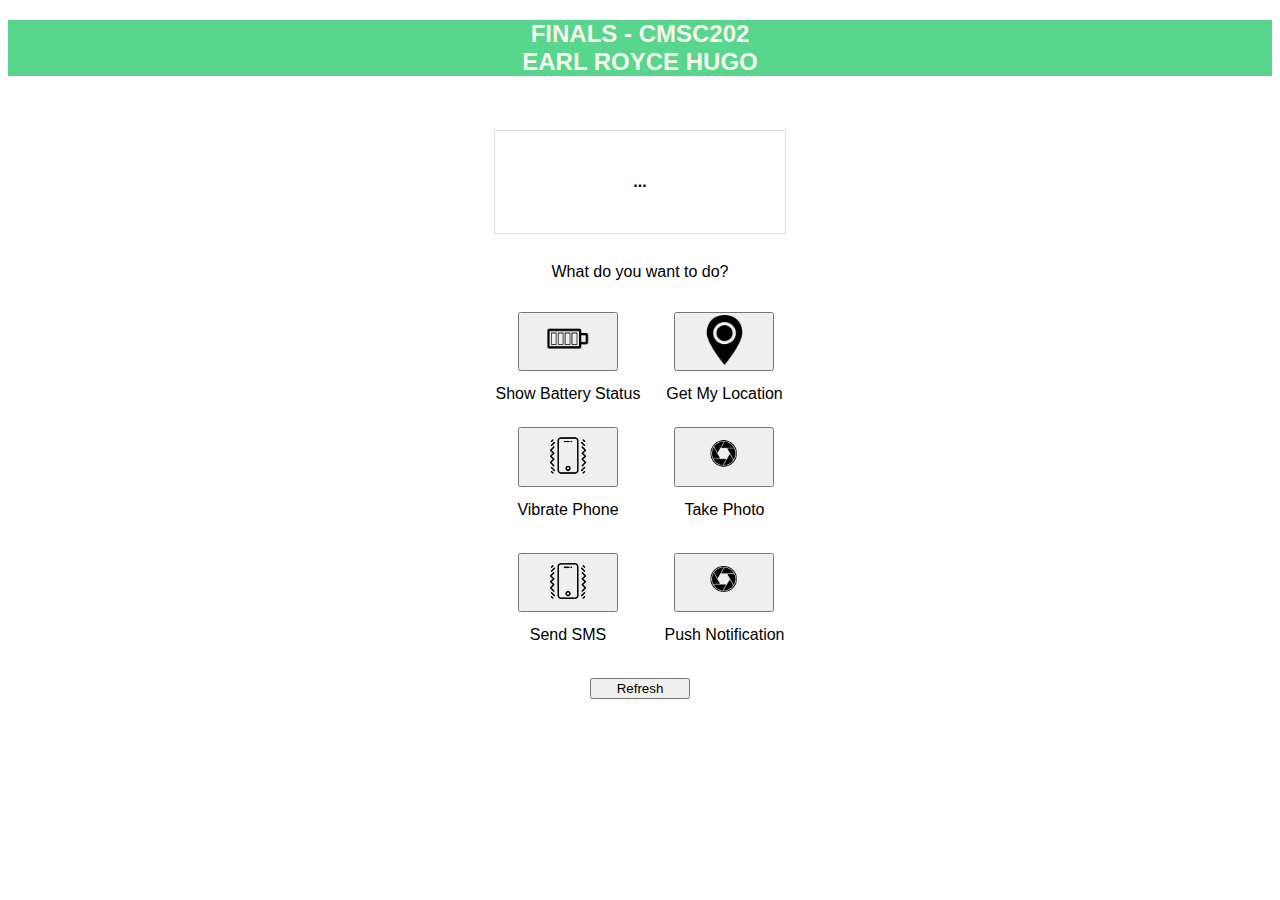
==== www/index.html @ 39d956fd "Add buttons" ====
<!DOCTYPE html>
<html>
    <head>
        <meta name="msapplication-tap-highlight" content="no">
        <meta name="viewport" content="user-scalable=no, initial-scale=1, maximum-scale=1, minimum-scale=1, width=device-width">
        
        <link rel="stylesheet" type="text/css" href="css/indexMidterms.css">
		
		<title>CMSC 202 Midterms - Hugo</title>
		
		<script type="text/javascript" src="cordova.js"></script>
        <script type="text/javascript" src="js/index.js"></script>
		
		<!-- Call Initialization within Index -->
		<script>
			function initialize() {
				document.addEventListener('deviceready', onDeviceReady, false);
			}
	  
			function onDeviceReady() {
				receivedEvent('deviceready');
				document.getElementById("battButton").addEventListener("click", battStat);
				document.getElementById("locationButton").addEventListener("click", geoLocation);
				<!-- document.getElementById("vibrateButton").addEventListener("click", vibratePhone.start); -->
				document.getElementById("vibrateButton").addEventListener("click", vibratePhone);
				document.getElementById("cameraButton").addEventListener("click", takePhoto);
				
				document.getElementById("pushNotification").addEventListener("click", pushNotification);
							
			}
		
		    function receivedEvent(id) {
				var parentElement = document.getElementById(id);
				var listeningElement = parentElement.querySelector('.listening');
				var receivedElement = parentElement.querySelector('.received');

				listeningElement.setAttribute('style', 'display:none;');
				receivedElement.setAttribute('style', 'display:block;');

				console.log('Received Event: ' + id);
			}


		</script>
		

		<!-- Initialize OneSignal -->
		<script>			
			function pushNotification () {
				document.addEventListener('deviceready', function () {
				  // Enable to debug issues.
				  // window.plugins.OneSignal.setLogLevel({logLevel: 4, visualLevel: 4});
				  console.log("OneSignal Initialized");
				  
				  var notificationOpenedCallback = function(jsonData) {
					console.log('notificationOpenedCallback: ' + JSON.stringify(jsonData));
				  };

				  window.plugins.OneSignal
					.startInit("YOUR_APPID")
					.handleNotificationOpened(notificationOpenedCallback)
					.endInit();
				}, false);
			}
		</script>
		
		
		<!-- Call my scripts, each of which corresponds to a required function -->
		
		<script type="text/javascript" src="js/battStat.js"></script>
		<script type="text/javascript" src="js/geoLocation.js"></script>
		<script type="text/javascript" src="js/vibratePhone.js"></script>
		<script type="text/javascript" src="js/takePhoto.js"></script>
		
		<!-- Extra script for other functions required in the app. -->
		<script type="text/javascript" src="js/extra.js"></script>
		

    </head>
    
	<body onload="initialize()">
		<center>
		<div id="nameHeader" style="background-color:#58D68D;width:100%;">
			<h2><font color=#F7F7EB>FINALS - CMSC202<br>
			EARL ROYCE HUGO</font></h2>
		</div>
		<br/>
		
		<div id="mainDisplay">
		
		<!-- Table of Main App Display and Buttons -->
		<table id = "mainTable">		
			<tr>
				<th colspan="3"> <p id="displayResult">...</p></th>
			</tr>

			<tr>
				<td colspan="3" height="75"> <p>What do you want to do?</p> </td>
			</tr>
			<tr>
				<td height="25"> <button id="battButton" onclick="battStat()"><img src ="img/battery.png" width="60%"></button></td>
				<td></td>
				<td height="25"> <button id="locationButton" onclick="geoLocation()"><img src="img/geolocation.png" width="60%"></button></td>
				
				</tr>
			<tr><td height="10" colspan="3"></td></tr>
			<tr>
				<td>Show Battery Status</td>
				<td width="20"></td>
				<td>Get My Location</td>
			</tr>
			<tr><td height="20" colspan="3"></td></tr>
			<tr>
				<!-- <td height="25"> <button id ="vibrateButton" onclick="vibratePhone.start()"><img src="img/vibrate.png" width="60%"></button></td> -->
				<td height="25"> <button id ="vibrateButton" onclick="vibratePhone()"><img src="img/vibrate.png" width="60%"></button></td>
				<td></td>
				<td height="25"> <button id="cameraButton" onclick="takePhoto()"><img src="img/camera.png" width="60%"></button></td>
			</tr>
			<tr><td height="10" colspan="3"></td></tr>
			<tr>
				<td>Vibrate Phone</td>
				<td></td>
				<td>Take Photo</td>
			</tr>
						<tr><td height="30" colspan="3"></td></tr>
			<tr>
				<td height="25"> <button id ="sendSMS" onclick="sendSMS()"><img src="img/vibrate.png" width="60%"></button></td>
				<td></td>
				<td height="25"> <button id="pushNotification" onclick="pushNotification()"><img src="img/camera.png" width="60%"></button></td>
			</tr>
			<tr><td height="10" colspan="3"></td></tr>
			<tr>
				<td>Send SMS</td>
				<td></td>
				<td>Push Notification</td>
			</tr>
			<tr><td height="30" colspan="3"></td></tr
		</table>
		</div id="mainDisplay">
		
		</center>
		
		<!-- Separate table for the Refresh button.
		Originally designed to keep the Refresh button in place
		while the main table changes view. -->
		
		<center>
		<p id="refreshButtonDisplay">
		<table id="refreshButtonTable">
			<tr>
				<td colspan="3">
				<button id="extraClear" onclick="extra.refresh()">Refresh</button>
				</td>
		</table>
		</p>
		</center>
		
		<script>
			alert("Note: Photos are saved in the Pictures folder.");
		</script>
		
		<!-- camera testers -->
		<a href id="camText"></a>
		<br / >
		<img id="myImage" style="display:none">
		
    </body>
</html>
---- www/css/indexMidterms.css ----
/*
My customized Stylesheet for the Midterms
*/
	table, td, th {
		border-collapse: collapse;
		text-align: center;
		table-layout: fixed;
		word-wrap: break-word;
	}
		
	th {
		border: 1px solid #dddddd;
		height: 100px;
	}
		
	button {
		width: 100px;
	}
	
	* {
		font-family: Tahoma, Geneva, sans-serif;
	}
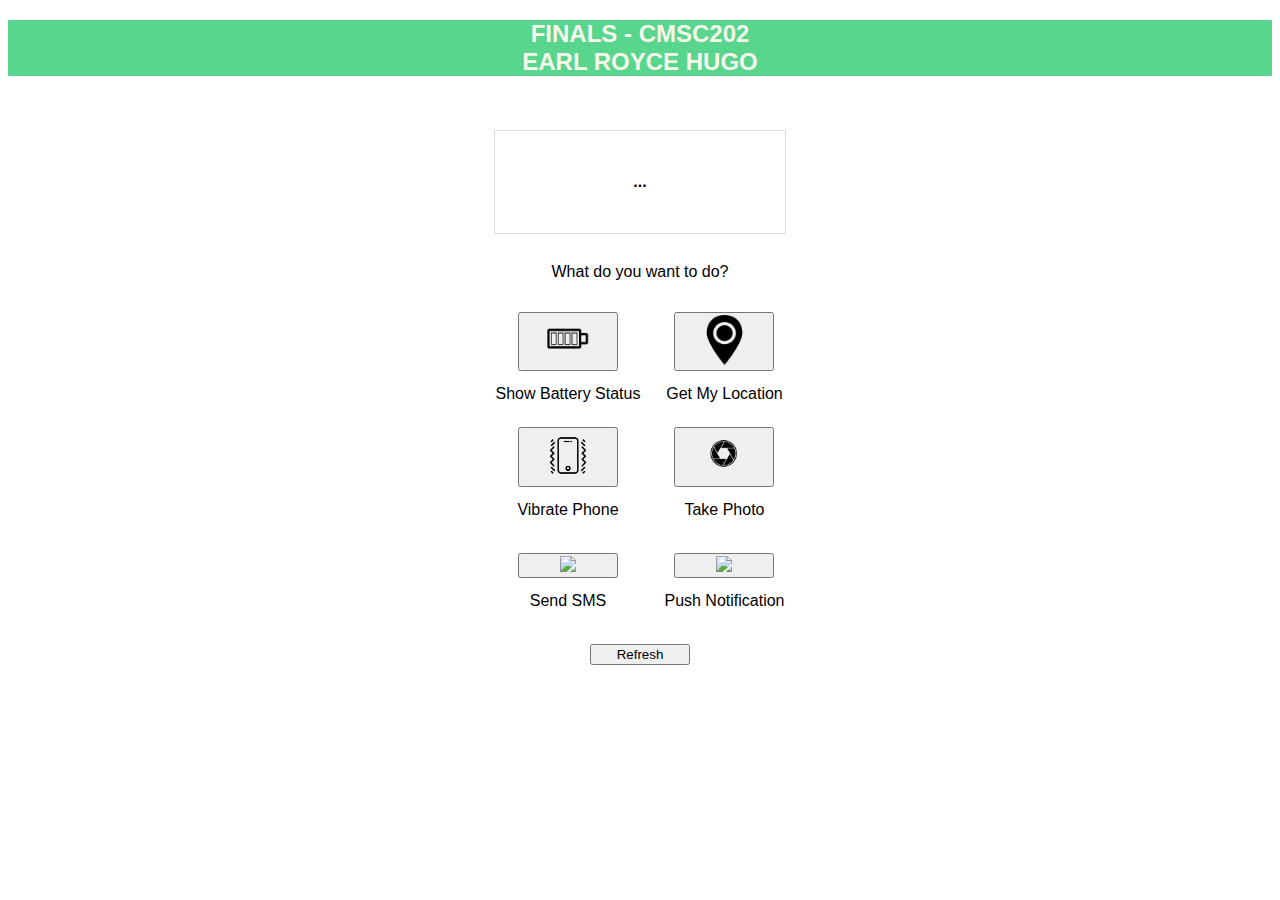
==== commit 5c7d6ef6: "Add SMS function" ====
--- a/www/index.html
+++ b/www/index.html
@@ -11,60 +11,6 @@
 		<script type="text/javascript" src="cordova.js"></script>
         <script type="text/javascript" src="js/index.js"></script>
 		
-		<!-- Call Initialization within Index -->
-		<script>
-			function initialize() {
-				document.addEventListener('deviceready', onDeviceReady, false);
-			}
-	  
-			function onDeviceReady() {
-				receivedEvent('deviceready');
-				document.getElementById("battButton").addEventListener("click", battStat);
-				document.getElementById("locationButton").addEventListener("click", geoLocation);
-				<!-- document.getElementById("vibrateButton").addEventListener("click", vibratePhone.start); -->
-				document.getElementById("vibrateButton").addEventListener("click", vibratePhone);
-				document.getElementById("cameraButton").addEventListener("click", takePhoto);
-				
-				document.getElementById("pushNotification").addEventListener("click", pushNotification);
-							
-			}
-		
-		    function receivedEvent(id) {
-				var parentElement = document.getElementById(id);
-				var listeningElement = parentElement.querySelector('.listening');
-				var receivedElement = parentElement.querySelector('.received');
-
-				listeningElement.setAttribute('style', 'display:none;');
-				receivedElement.setAttribute('style', 'display:block;');
-
-				console.log('Received Event: ' + id);
-			}
-
-
-		</script>
-		
-
-		<!-- Initialize OneSignal -->
-		<script>			
-			function pushNotification () {
-				document.addEventListener('deviceready', function () {
-				  // Enable to debug issues.
-				  // window.plugins.OneSignal.setLogLevel({logLevel: 4, visualLevel: 4});
-				  console.log("OneSignal Initialized");
-				  
-				  var notificationOpenedCallback = function(jsonData) {
-					console.log('notificationOpenedCallback: ' + JSON.stringify(jsonData));
-				  };
-
-				  window.plugins.OneSignal
-					.startInit("YOUR_APPID")
-					.handleNotificationOpened(notificationOpenedCallback)
-					.endInit();
-				}, false);
-			}
-		</script>
-		
-		
 		<!-- Call my scripts, each of which corresponds to a required function -->
 		
 		<script type="text/javascript" src="js/battStat.js"></script>
@@ -72,13 +18,18 @@
 		<script type="text/javascript" src="js/vibratePhone.js"></script>
 		<script type="text/javascript" src="js/takePhoto.js"></script>
 		
+		<script type="text/javascript" src="js/sendSMS.js"></script>
+		
 		<!-- Extra script for other functions required in the app. -->
 		<script type="text/javascript" src="js/extra.js"></script>
 		
+		<!-- Initialize -->
+		<script> app.initialize(); </script>
 
     </head>
     
-	<body onload="initialize()">
+	<!-- <body onload="app.initialize()"> -->
+	<body>
 		<center>
 		<div id="nameHeader" style="background-color:#58D68D;width:100%;">
 			<h2><font color=#F7F7EB>FINALS - CMSC202<br>
@@ -124,9 +75,9 @@
 			</tr>
 						<tr><td height="30" colspan="3"></td></tr>
 			<tr>
-				<td height="25"> <button id ="sendSMS" onclick="sendSMS()"><img src="img/vibrate.png" width="60%"></button></td>
+				<td height="25"> <button id ="sendSMS" onclick="openSMS()"><img src="img/sms.png" width="60%"></button></td>
 				<td></td>
-				<td height="25"> <button id="pushNotification" onclick="pushNotification()"><img src="img/camera.png" width="60%"></button></td>
+				<td height="25"> <button id="pushNotification" onclick="pushNotification()"><img src="img/push.png" width="60%"></button></td>
 			</tr>
 			<tr><td height="10" colspan="3"></td></tr>
 			<tr>
@@ -155,10 +106,6 @@
 		</p>
 		</center>
 		
-		<script>
-			alert("Note: Photos are saved in the Pictures folder.");
-		</script>
-		
 		<!-- camera testers -->
 		<a href id="camText"></a>
 		<br / >
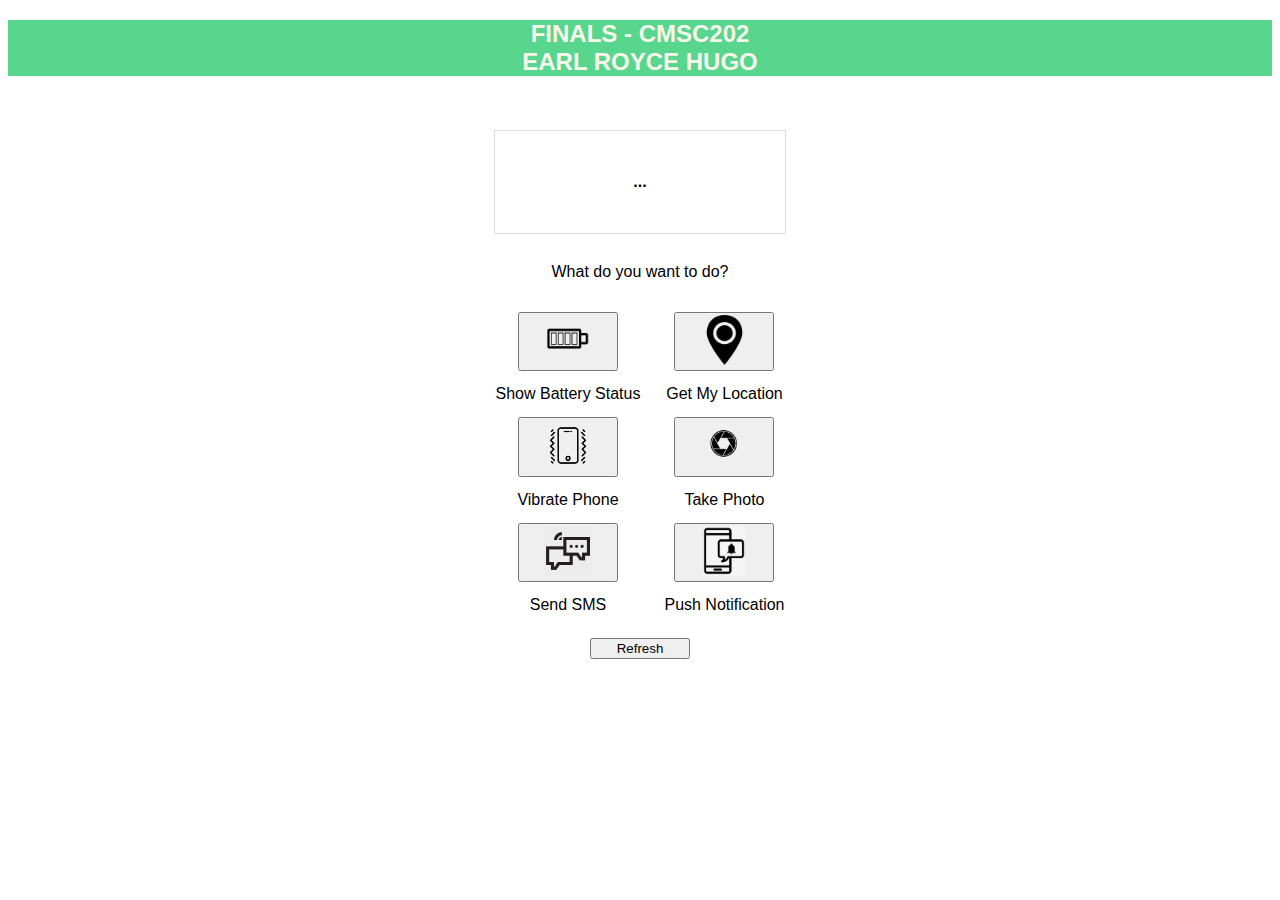
==== commit 872d7dc4: "Modal SMS" ====
--- a/www/index.html
+++ b/www/index.html
@@ -6,7 +6,7 @@
         
         <link rel="stylesheet" type="text/css" href="css/indexMidterms.css">
 		
-		<title>CMSC 202 Midterms - Hugo</title>
+		<title>CMSC 202 Finals - Hugo</title>
 		
 		<script type="text/javascript" src="cordova.js"></script>
         <script type="text/javascript" src="js/index.js"></script>
@@ -60,7 +60,7 @@
 				<td width="20"></td>
 				<td>Get My Location</td>
 			</tr>
-			<tr><td height="20" colspan="3"></td></tr>
+			<tr><td height="10" colspan="3"></td></tr>
 			<tr>
 				<!-- <td height="25"> <button id ="vibrateButton" onclick="vibratePhone.start()"><img src="img/vibrate.png" width="60%"></button></td> -->
 				<td height="25"> <button id ="vibrateButton" onclick="vibratePhone()"><img src="img/vibrate.png" width="60%"></button></td>
@@ -73,11 +73,11 @@
 				<td></td>
 				<td>Take Photo</td>
 			</tr>
-						<tr><td height="30" colspan="3"></td></tr>
+			<tr><td height="10" colspan="3"></td></tr>
 			<tr>
-				<td height="25"> <button id ="sendSMS" onclick="openSMS()"><img src="img/sms.png" width="60%"></button></td>
+				<td height="25"> <button id ="sendSMS" onclick="modalSMS()"><img src="img/sms.png" width="60%"></button></td>
 				<td></td>
-				<td height="25"> <button id="pushNotification" onclick="pushNotification()"><img src="img/push.png" width="60%"></button></td>
+				<td height="25"> <button id="pushNotification" onclick="pushNotification()"><img src="img/push.png" width="50%"></button></td>
 			</tr>
 			<tr><td height="10" colspan="3"></td></tr>
 			<tr>
@@ -85,7 +85,7 @@
 				<td></td>
 				<td>Push Notification</td>
 			</tr>
-			<tr><td height="30" colspan="3"></td></tr
+			<tr><td height="20" colspan="3"></td></tr
 		</table>
 		</div id="mainDisplay">
 		
@@ -111,5 +111,36 @@
 		<br / >
 		<img id="myImage" style="display:none">
 		
+		<!-- The Modal -->
+		<div id="myModal" class="modal">
+
+		  <!-- Modal content -->
+		  <div class="modal-content">
+			<span class="close">&times;</span>
+			<center>
+			<h3>SMS Interface</h3>
+			<br /> <br />
+			<table id = "mainTable">		
+				<tr>
+					<th colspan="3"> <textarea id="messageTxt" placeholder="Enter message" value=""></textarea>
+					</th>
+				</tr>
+
+				<tr>
+					<td colspan="3" height="75"> <input id="numberTxt" placeholder="Enter mobile number" value="" type="tel" />
+					</td>
+				</tr>
+				
+				<tr>
+					<td colspan="3" height="75"> <input type="button" onclick="send.sendSms()" value="Send SMS" />
+					</td>
+				</tr>
+				
+			</table>
+			</center>
+		  </div>
+
+		</div>
+		
     </body>
 </html>--- a/www/css/indexMidterms.css
+++ b/www/css/indexMidterms.css
@@ -19,4 +19,44 @@
 	
 	* {
 		font-family: Tahoma, Geneva, sans-serif;
+	}
+	
+	
+	/* The Modal (background) */
+	.modal {
+		display: none; /* Hidden by default */
+		position: fixed; /* Stay in place */
+		z-index: 1; /* Sit on top */
+		padding-top: 100px; /* Location of the box */
+		left: 0;
+		top: 0;
+		width: 100%; /* Full width */
+		height: 100%; /* Full height */
+		overflow: auto; /* Enable scroll if needed */
+		background-color: rgb(0,0,0); /* Fallback color */
+		background-color: rgba(0,0,0,0.4); /* Black w/ opacity */
+	}
+
+	/* Modal Content */
+	.modal-content {
+		background-color: #fefefe;
+		margin: auto;
+		padding: 20px;
+		border: 1px solid #888;
+		width: 80%;
+	}
+
+	/* The Close Button */
+	.close {
+		color: #aaaaaa;
+		float: right;
+		font-size: 28px;
+		font-weight: bold;
+	}
+
+	.close:hover,
+	.close:focus {
+		color: #000;
+		text-decoration: none;
+		cursor: pointer;
 	}